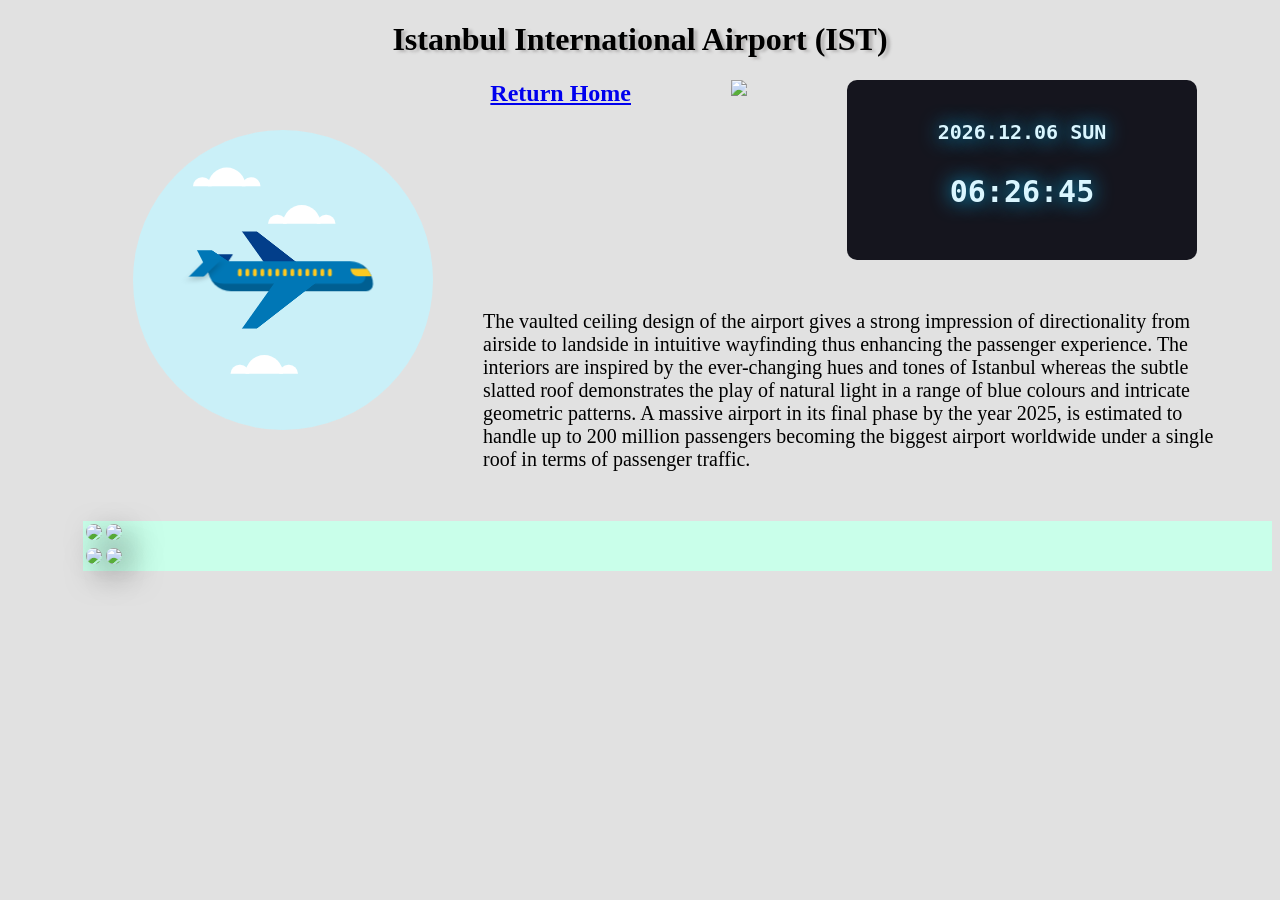
==== Pages/10. Istanbul International Airport.html @ ae063134 "version1" ====
<!DOCTYPE html>
<html lang="en">
    <head>
        <title>Istanbul International Airport (IST)</title>
        <meta><meta charset="utf-8" />
        <meta http-equiv="X-UA-Compatible" content="IE=edge" />
        <meta name="viewport" content="width=device-width,initial-scale=1" />
        <meta name="description" content="Are you interested in aviation? This page is perfect for you enjoying reading and share our knowledge!" />
        <link rel="icon" href="https://cdn-icons-png.flaticon.com/512/4317/4317883.png" sizes="16x16" type="image/jpg" />
        <link rel="apple-touch-icon-precomposed" href="https://cdn-icons-png.flaticon.com/512/4317/4317883.png" sizes="150x150" />
        <meta name="msapplication-TileImage" content="https://cdn-icons-png.flaticon.com/512/4317/4317883.png" />
        <meta name="msapplication-TileColor" content="#f5ff66"/>
        <link rel="stylesheet" href="../Architectures in World Airports.css"/>
        <link rel="stylesheet" href="../Animation.css"/>
        <link rel="stylesheet" href="Pages.css"/>
        <script src="../Architectures in World Airports.js" async="async"></script>
        <script type="text/javascript" src="https://platform-api.sharethis.com/js/sharethis.js#property=643d90297e455e00129f10ba&product=sticky-share-buttons&source=platform" async="async"></script>
    </head>
    <body>
        <h1>Istanbul International Airport (IST)</h1>
        <section class="animation1">
            <div class="airplaneAnimation">
                <div class="plane">
                <div class="main"></div>
                <div class="wingOne"></div>
                <div class="wingTwo"></div>
                <div class="pollution"></div>
            </div>
            <div class="clouds">
                <div class="cloudOne"></div>
                <div class="cloudTwo"></div>
                <div class="cloudThree"></div>
            </div>
        </section>
        <section id="information">
            <a href="../Architectures in World Airports.html">Return Home</a>
            <img src="https://upload.wikimedia.org/wikipedia/commons/thumb/b/b4/Flag_of_Turkey.svg/1920px-Flag_of_Turkey.svg.png" height="150vh">
            <div class="container">
                <div class="clock">
                    <p class="clock-date"></p>
                    <p class="clock-time"></p>
                </div>
            </div>    
        </section>
        <article id="shareSocialmedia">
            <div class="sharethis-sticky-share-buttons"></div>
        </article>
        <section class="sentences">
            <p>
                The vaulted ceiling design of the airport gives a strong impression of directionality from airside to landside in intuitive wayfinding thus enhancing the passenger experience. The interiors are inspired by the ever-changing hues and tones of Istanbul whereas the subtle slatted roof demonstrates the play of natural light in a range of blue colours and intricate geometric patterns. A massive airport in its final phase by the year 2025, is estimated to handle up to 200 million passengers becoming the biggest airport worldwide under a single roof in terms of passenger traffic.
            </p>
        </section>
        <section class="gallery">
            <table>
                <tr>
                    <td><img src="https://www.re-thinkingthefuture.com/wp-content/uploads/2021/01/A2692-10-Inspirational-Airport-Designs-Around-The-World-IMAGE-28.jpg"></td>
                    <td><img src="https://www.re-thinkingthefuture.com/wp-content/uploads/2021/01/A2692-10-Inspirational-Airport-Designs-Around-The-World-IMAGE-29.jpg"></td>
                </tr>
                <tr>
                    <td><img src="https://www.re-thinkingthefuture.com/wp-content/uploads/2021/01/A2692-10-Inspirational-Airport-Designs-Around-The-World-IMAGE-30.jpg"></td>
                    <td><img src="https://cdn.turkishairlines.com/m/f2636b657b69775/original/h15-jpg.jpg"></td>
                </tr>
            </table>
        </section>
    </body>
</html>
---- Architectures in World Airports.css ----
/*main css*/
body {
  background-color: #e1e1e1;
}

section {
  margin-left: 75px;
}

h1, h2, h3, h4, h5, h6 {
  text-shadow: 4px 2px 3px rgb(184, 183, 183);
  text-align: center;
  justify-content: center;
}

header {
  display: flex;
  width: 100%;
  height: 75px;
  align-items: center;
  text-align: center; 
  justify-content: center;
  background-color: #CCC;
  top: 0; 
  > h1 {
    display: flex;
    width: 100%;
    align-items: center;
    text-align: center;
    justify-content: center;
    font-family: Arial, Helvetica, sans-serif;
  }
}

#book {
  display: flex;
  float: left;
  margin-left: 75px;
  font-weight: bold;
  font-size: 25px;
  font-family: Segoe UI;
  color: #3a2f9e;
  justify-content: left;
  text-decoration: underline;
  &:hover {
    color: #0aafe6;
  }
}

#information {
  display: flex;
  margin: 0px 0px 0px 75px;
  font-weight: bold;
  font-size: 1.5pc;
  font-family: Segoe UI;
  justify-content: right;
}

/* Google Fonts 読み込み */
/* import the Google Fonts*/
@import url("https://fonts.googleapis.com/css2?family=Share+Tech+Mono&display=swap");

/* 全体を囲うコンテナー */
/* the container surround hole part */
.container {
  width: 350px;
  height: 20vh;
  margin-left: 100px;
  margin-right: 75px;
  background-color: #15151e;
  border-radius: 10px;
  display: flex;
  align-items: center;
  justify-content: center;
  text-align: center;
}

/* 時計の共通スタイル */
/* common style of clock */
.clock {
  font-family: 'Share Tech Mono', monospace;
  color: #daf6ff;
  text-shadow: 0 0 20px #0aafe6;
  line-height: 1.2;
  text-align: center;
}

/* 日付のスタイル */
/* style of date */
.clock-date {
  font-size: 20px;
}

/* 時間のスタイル */
/* style of time */
.clock-time {
  font-size: 30px;
}

/* 文字サイズ調整 */
/* adjusting the font-size */
@media screen and (max-width: 500px) {
  .clock-date {
    font-size: 5vw;
  }
  .clock-time {
    font-size: 20vw;
  }
}

.catalogue {
  justify-content: center;
  text-align: center;
  >h2 {
    font-size: 2em;
  }
  >p {
    font-size: 1.5em;
  }
  >table {
    display: flex;
    justify-content: center;
  }
}

table img {
  width: 550px;
  border-radius: 20px;
  box-shadow: 10px 10px 30px rgba(0,0,0,0.5);
  justify-content: center;
  transition: all 0.3s;
  &:hover {
    transform: scale(1.05);
  }
}

.index {
  >p {
    font-size: 2em;
    text-align: center;
  }
  >ul {
    font-size: 1em;
  }
}

a[target="_blank"] {
  display: inline-block;
  position: relative;
  }
  
a[target="_blank"]::after {
  content: "";
  position: absolute;
  top: 50%;
  transform: translateY(-50%);
  right: -1em; 
  width: 1em;
  height: 1em;
  background-image: url("https://cdn.icon-icons.com/icons2/602/PNG/512/External_Link_icon-icons.com_55915.png");
  background-size: contain;
  background-repeat: no-repeat;
}

.animation {
  display: flex;
  margin: 50px 50px 50px 50px;
  transform: scale(0.75);
  justify-content: center;
}

footer {
  display: flex;
  width: 100%;
  height: 75px;
  align-items: center;
  background-color: #CCC;
  text-align: center;
  bottom: 0; 
  > h3 {
    display: flex;
    width: 100%;
    align-items: center;
    text-align: center;
    justify-content: center;
    font-family: Arial, Helvetica, sans-serif;
  }
}
---- Animation.css ----
/*airplane animation*/
.airplaneAnimation {
  position: relative; 
  width:400px;
  height:400px;
  border-radius:50%;
  background-color: #caf0f8;
  overflow: hidden;
}

.plane {
  position: relative;
  left:0;
  top:75px;
  animation: fly 2s linear infinite;
}

@keyframes fly {
  0% {transform: translateY(0);}
  25% {transform: translateY(-10px);}
  50% {transform: translateY(0);}
  75% {transform: translateY(10px);}
  100% {transform: translateY(0);}
}

.main {
  position: absolute;
  width: 220px;
  height: 40px;
  background-color: #0077b6;
  top:100px;
  left:100px;
  border-radius: 0 100px 30px 100px; 
  overflow:hidden;
  box-shadow: inset -10px -10px rgba(0,0,0,0.2);
  z-index:2;
}

.main:before, .main:after {
  content:"";
  position: absolute;
  background-color: #fdc921;
  top:10px;
}

.main:before {
  width:40px;
  height:10px;
  border-radius: 0 0 0 30px;
  left: 190px;
}

.main:after {
  width: 5px;
  height: 10px;
  border-radius:20px;
  left:160px;
  box-shadow: -10px 0 #fdc921,-20px 0 #fdc921, -30px 0 #fdc921, -40px 0 #fdc921, -50px 0 #fdc921, -60px 0 #fdc921, -70px 0 #fdc921, -80px 0 #fdc921, -90px 0 #fdc921, -100px 0 #fdc921, -110px 0 #fdc921, -120px 0 #fdc921;
}

.wingOne {
  position: absolute;
  width:20px;
  border-right: 20px solid transparent;
  border-left: 20px solid transparent;
  border-top: 80px solid #0077b6;
  height:0;
  top:115px;
  left:160px;
  transform: skew(-45deg) rotateX(30deg);
  z-index:4;
}

.wingTwo {
  position: absolute;
  width:20px;
  border-right: 20px solid transparent;
  border-left: 20px solid transparent;
  border-bottom: 80px solid #023e8a;
  height:0;
  top:55px;
  left:160px;
  transform: skew(45deg) rotateX(30deg);
}

.wingTwo:after {
  content:"";
  position: absolute; 
  width:20px;
  border-right: 15px solid transparent;
  border-left: 15px solid transparent;
  border-bottom: 35px solid #0077b6;
  height:0;
  left:-100px;
  top:29px;
}

.wingOne:after {
  content:"";
  position: absolute; 
  width:20px;
  height:25px;
  background-color: #0077b6;
  top:-105px;
  left:-140px;
  box-shadow: 5px 5px 10px rgba(0,0,0,0.2);
}

.wingTwo:before {
  content:"";
  position: absolute; 
  width:20px;
  height:25px;
  background-color: #023e8a;
  left:-80px;
  top:35px;
  transform: skew(-55deg);
}

.clouds {
  position: absolute;
  top:50px;
  left:100px;
}

@keyframes cloud {  
  from{ 
    left:-150px; 
  }
  to{ 
    left: 400px; 
  }
}

.cloudOne, .cloudTwo, .cloudThree {
  position: absolute;
  width: 50px;
  height: 25px;
  background-color: #fff;
  border-radius:100px 100px 0 0;
}

.cloudOne {
  top:0;
  left:0;
  animation: cloud 3s linear infinite reverse;
}

.cloudTwo {
  top:50px;
  left:100px;
  animation: cloud 2.5s linear infinite reverse;
}

.cloudThree {
  top:250px;
  left:50px;
  animation: cloud 2.8s linear infinite reverse;
}

.cloudOne:before, .cloudTwo:before, .cloudThree:before {
  content:"";
  position: absolute;
  width: 25px;
  height: 12.5px;
  background-color: #fff;
  border-radius:100px 100px 0 0;
  left:-20px;
  top:12.5px;
  box-shadow: 65px 0 #fff;
}


.pollution {
  position: absolute;
  background-color: #fff;
  top: 130px;
  left: 65px;
  width: 30px;
  height: 10px;
  border-radius: 20px;
  opacity: 0;
  animation: up 1s linear infinite;
}

.pollution:before, .pollution:after {
  content:"";
  position: absolute;
  background-color: #fff;
  border-radius:20px;
  opacity:0;
  width:30px;
  height:10px;
}
.pollution:after {
  top: 10px;
  left: -25px;
  animation: up 2s linear infinite;
}
.pollution:before {
  top: -10px;
  left: -35px;
  animation: up 3s linear infinite;
}

@keyframes up { 
  20% {opacity: 0.7;}
  35% {left: 100px; opacity: 0.7;}
  70% {left: 70px; opacity: 0;} 
}
---- Pages/Pages.css ----
/*affects subclass pages*/
.animation1 {
    float: left;
    display: flex;
    transform: scale(0.75);
    justify-content: left;
}

#information {
    >a {
        margin-right: 100px;
    }
}

.sentences {
    margin-top: 50px;
    margin-right: 50px;
    >p {
        font-size: 1.25em;
    }
}

.gallery {
    margin-top: 50px;
    background-color: #c9ffea; 
}
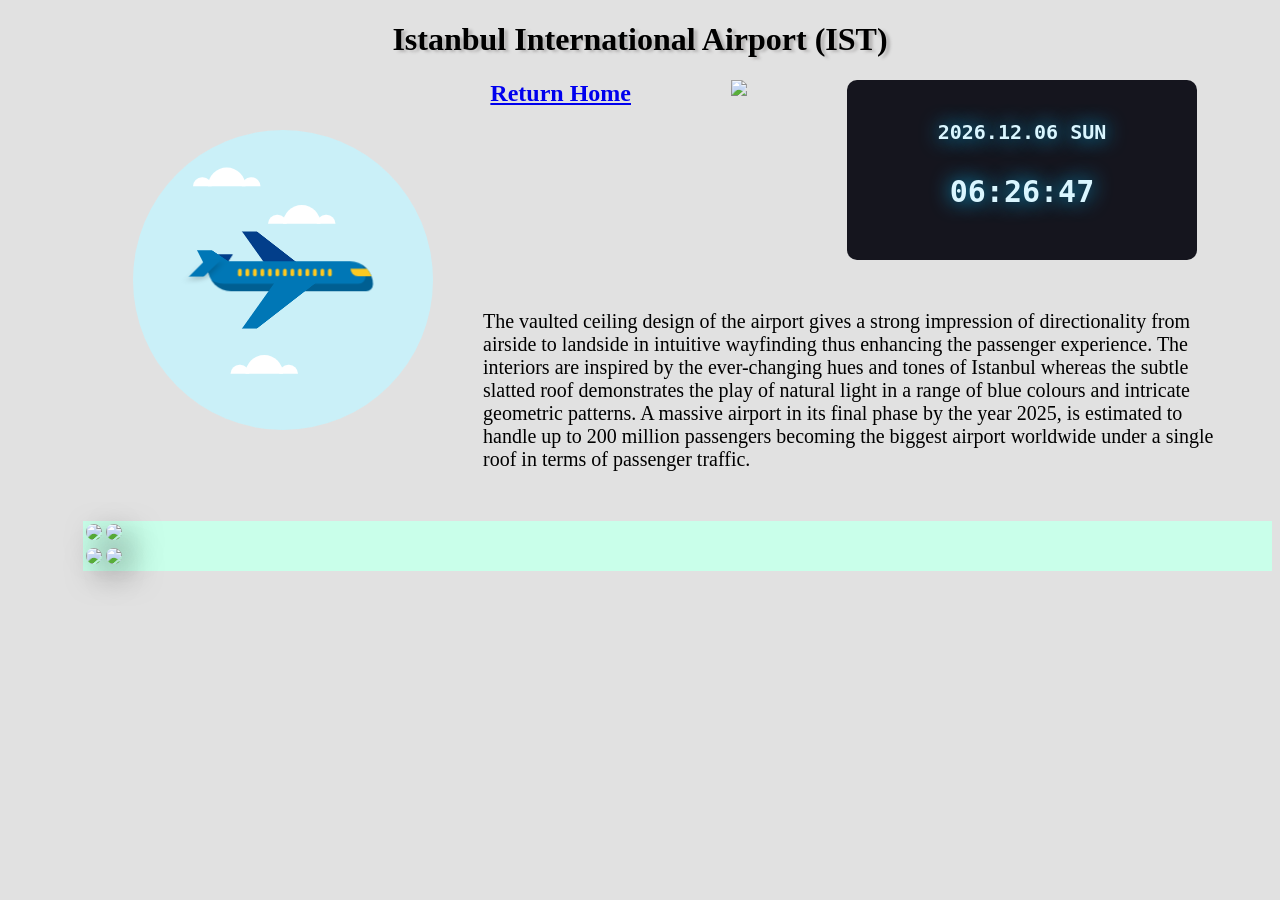
==== commit f45e7540: "version3" ====
--- a/Pages/10. Istanbul International Airport.html
+++ b/Pages/10. Istanbul International Airport.html
@@ -33,7 +33,7 @@
             </div>
         </section>
         <section id="information">
-            <a href="../Architectures in World Airports.html">Return Home</a>
+            <a href="../index.html">Return Home</a>
             <img src="https://upload.wikimedia.org/wikipedia/commons/thumb/b/b4/Flag_of_Turkey.svg/1920px-Flag_of_Turkey.svg.png" height="150vh">
             <div class="container">
                 <div class="clock">
